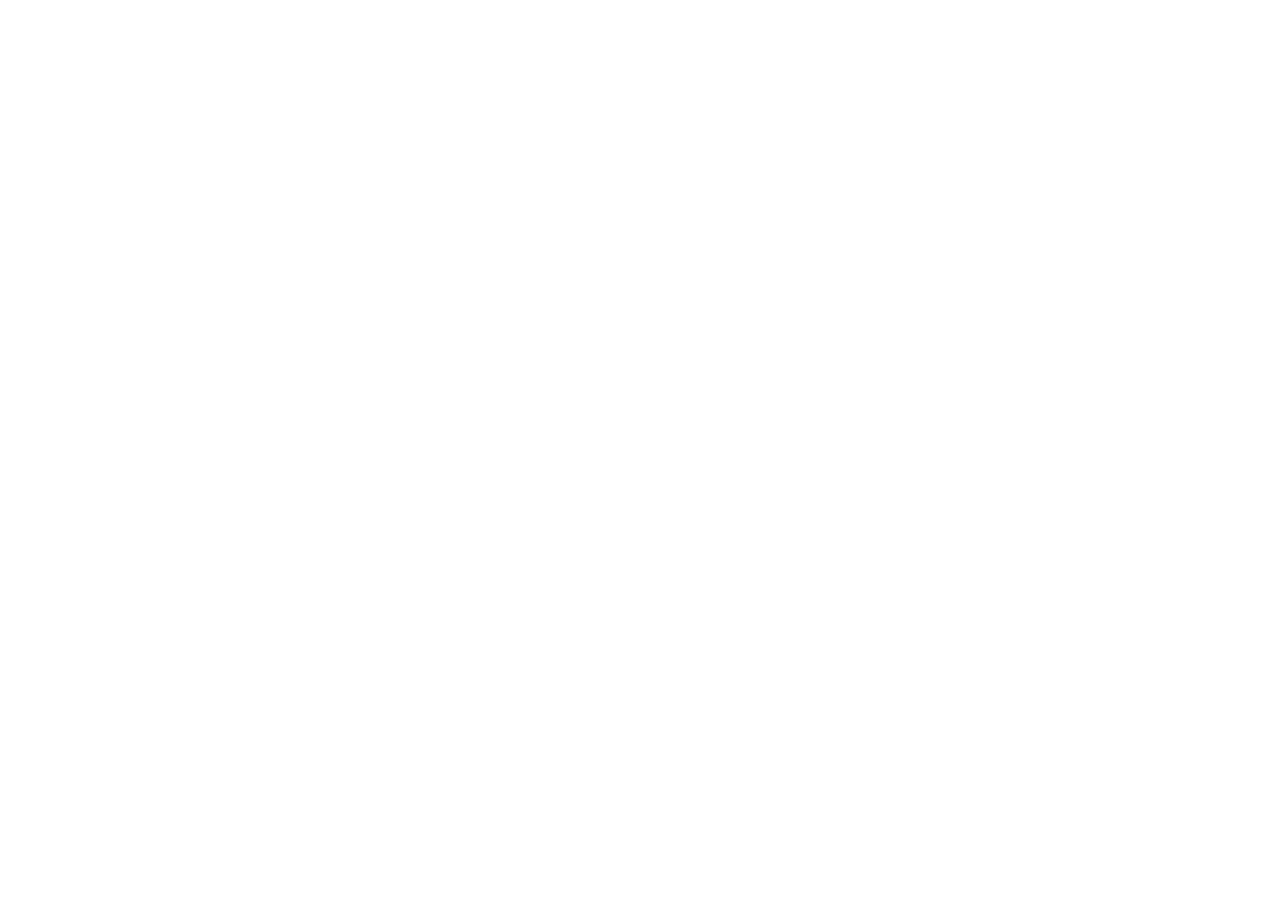
==== index.html @ 696d4584 "1sT PUSH" ====
<!DOCTYPE html>
<html lang="en">
<head>
    <meta charset="UTF-8">
    <meta name="viewport" content="width=device-width, initial-scale=1.0">
    <link rel="stylesheet" href="index.css">
    <title>Gen of Questions</title>
</head>
<body>
    
</body>
</html>
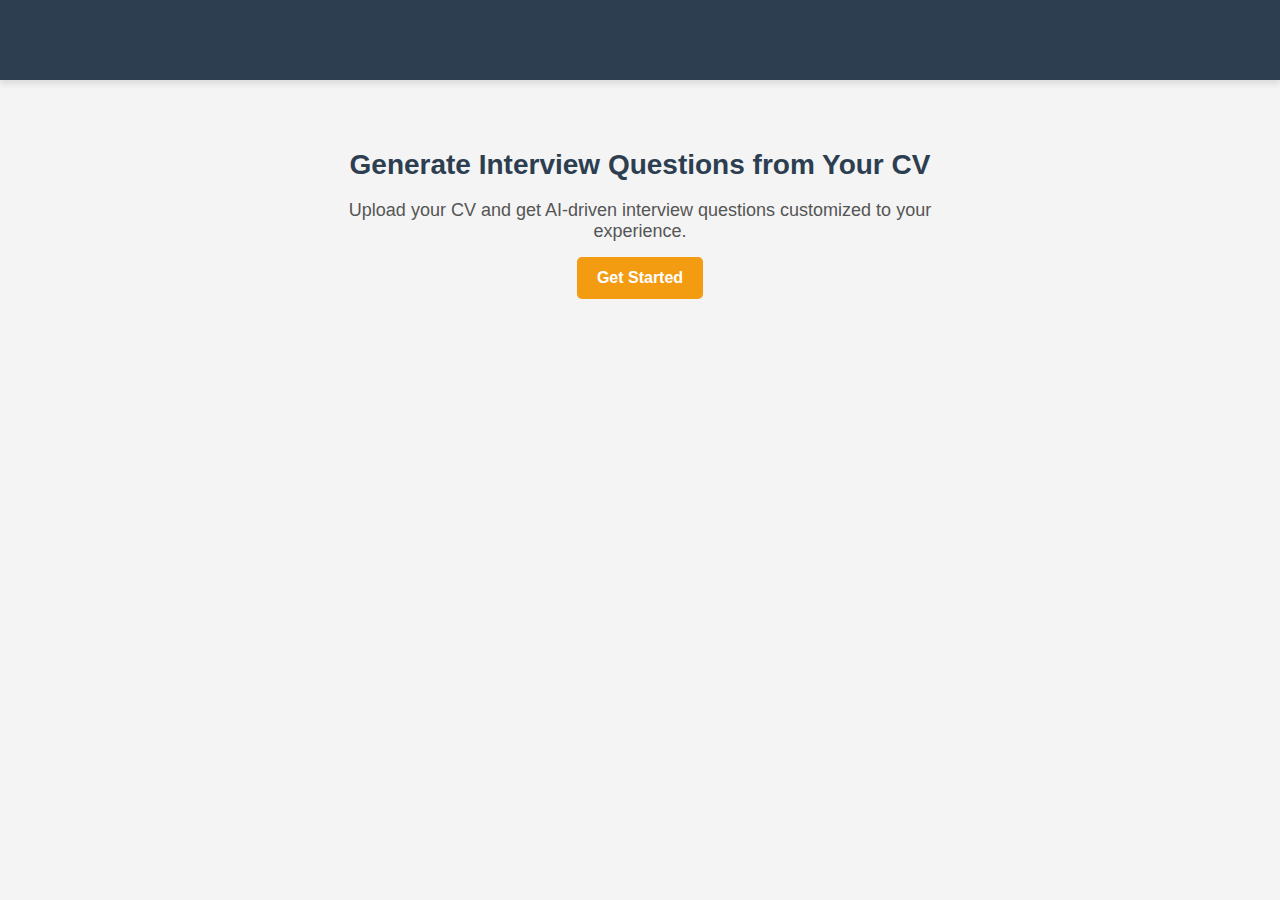
==== commit 54f860c3: "2nd Commit" ====
--- a/index.html
+++ b/index.html
@@ -3,10 +3,33 @@
 <head>
     <meta charset="UTF-8">
     <meta name="viewport" content="width=device-width, initial-scale=1.0">
+    <title>AI CV to Interview Generator</title>
     <link rel="stylesheet" href="index.css">
-    <title>Gen of Questions</title>
 </head>
 <body>
+    <!-- Header Section -->
+    <header class="header">
+        <div class="logo">AI CV Generator</div>
+        <nav class="nav">
+            <ul>
+                <li><a href="index.html">Home</a></li>
+                <li><a href="#">Sign In</a></li>
+                <li><a href="#">Sign Up</a></li>
+                <li><a href="contact.html">Contact</a></li>
+            </ul>
+        </nav>
+    </header>
     
+    <!-- Main Section -->
+    <main class="main-content">
+        <h1>Generate Interview Questions from Your CV</h1>
+        <p>Upload your CV and get AI-driven interview questions customized to your experience.</p>
+        <button>Get Started</button>
+    </main>
+    
+    <!-- Footer Section -->
+    <footer class="footer">
+        <p>&copy; 2025 AI CV Generator. All rights reserved.</p>
+    </footer>
 </body>
-</html>+</html>
--- a/index.css
+++ b/index.css
@@ -0,0 +1,152 @@
+/* General Styles */
+body {
+    font-family: Arial, sans-serif;
+    margin: 0;
+    padding: 0;
+    background-color: #f4f4f4;
+    text-align: center;
+    animation: fadeIn 1s ease-in-out;
+}
+
+/* Header Section */
+.header {
+    display: flex;
+    justify-content: space-between;
+    align-items: center;
+    padding: 15px 20px;
+    background-color: #2c3e50;
+    color: white;
+    box-shadow: 0 4px 6px rgba(0, 0, 0, 0.1);
+    animation: slideDown 1s ease-in-out;
+}
+
+.logo {
+    font-size: 24px;
+    font-weight: bold;
+    opacity: 0;
+    animation: fadeIn 1.5s forwards;
+}
+
+.nav ul {
+    list-style: none;
+    padding: 0;
+}
+
+.nav ul li {
+    display: inline;
+    margin: 0 15px;
+    opacity: 0;
+    animation: fadeIn 1.5s ease-in-out forwards;
+    animation-delay: 0.5s;
+}
+
+.nav ul li a {
+    color: white;
+    text-decoration: none;
+    font-weight: bold;
+    transition: color 0.3s ease;
+}
+
+.nav ul li a:hover {
+    color: #f39c12;
+}
+
+/* Main Content */
+.main-content {
+    padding: 50px 20px;
+    animation: fadeInUp 1s ease-in-out;
+}
+
+.main-content h1 {
+    font-size: 28px;
+    color: #2c3e50;
+}
+
+.main-content p {
+    font-size: 18px;
+    color: #555;
+    max-width: 600px;
+    margin: 0 auto;
+}
+
+button {
+    background-color: #f39c12;
+    color: white;
+    border: none;
+    padding: 12px 20px;
+    font-size: 16px;
+    font-weight: bold;
+    cursor: pointer;
+    border-radius: 5px;
+    margin-top: 15px;
+    transition: transform 0.3s ease, background-color 0.3s ease;
+}
+
+button:hover {
+    background-color: #e67e22;
+    transform: scale(1.1);
+}
+
+/* Footer */
+.footer {
+    background-color: #2c3e50;
+    color: white;
+    padding: 10px 0;
+    position: absolute;
+    width: 100%;
+    bottom: 0;
+    opacity: 0;
+    animation: fadeIn 1.5s ease-in-out forwards;
+    animation-delay: 1s;
+}
+
+/* Animations */
+@keyframes fadeIn {
+    from {
+        opacity: 0;
+    }
+    to {
+        opacity: 1;
+    }
+}
+
+@keyframes slideDown {
+    from {
+        transform: translateY(-100%);
+    }
+    to {
+        transform: translateY(0);
+    }
+}
+
+@keyframes fadeInUp {
+    from {
+        opacity: 0;
+        transform: translateY(20px);
+    }
+    to {
+        opacity: 1;
+        transform: translateY(0);
+    }
+}
+
+/* Responsive Design */
+@media (max-width: 768px) {
+    .header {
+        flex-direction: column;
+        text-align: center;
+    }
+
+    .nav ul {
+        padding-top: 10px;
+    }
+
+    .nav ul li {
+        display: block;
+        margin: 10px 0;
+    }
+
+    .main-content {
+        padding: 30px 10px;
+    }
+}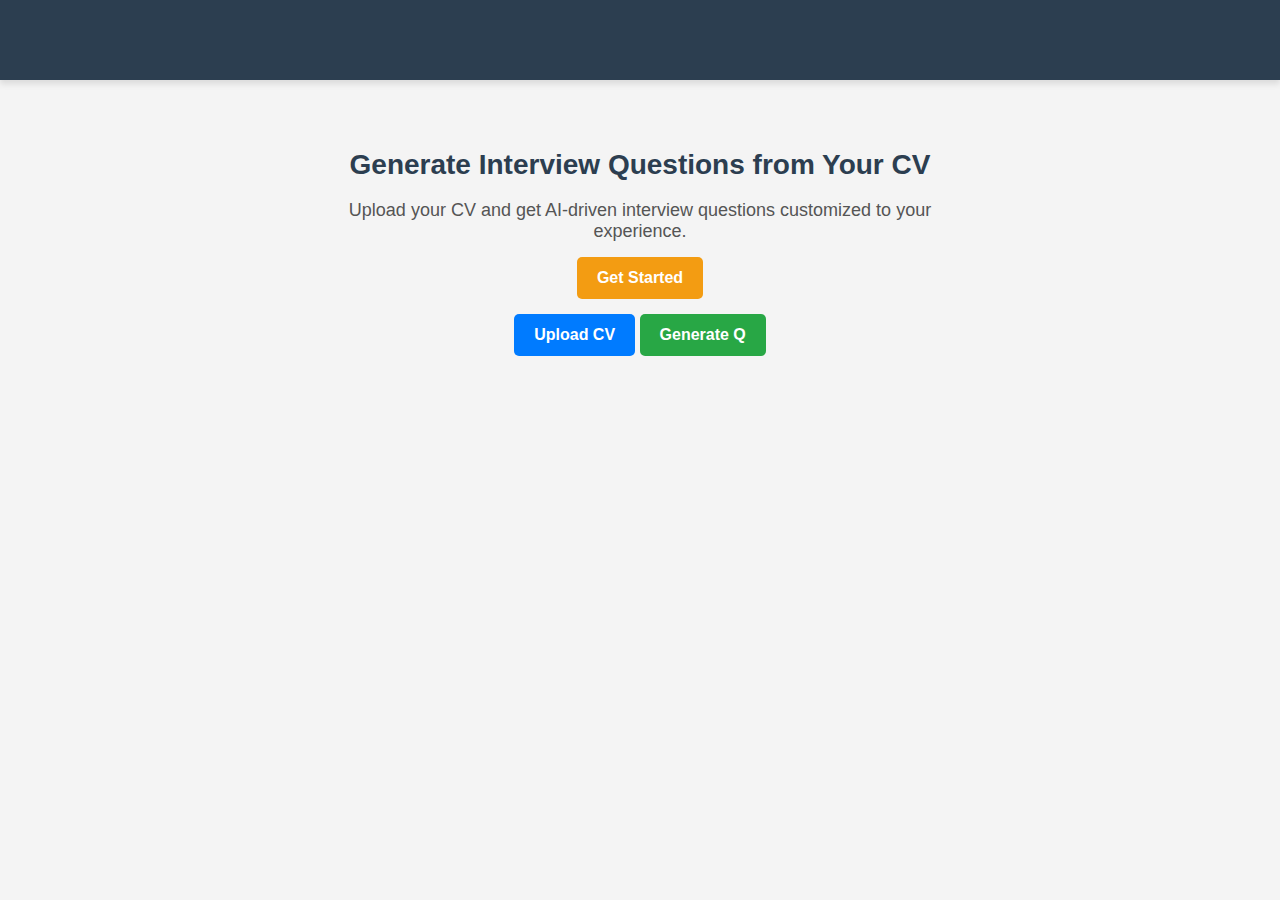
==== commit 24893363: "Buttons for generating questions" ====
--- a/index.html
+++ b/index.html
@@ -25,6 +25,11 @@
         <h1>Generate Interview Questions from Your CV</h1>
         <p>Upload your CV and get AI-driven interview questions customized to your experience.</p>
         <button>Get Started</button>
+        <!-- Right-aligned Buttons -->
+    <div class="right-buttons">
+        <button class="upload-button">Upload CV</button>
+        <button class="generate-button">Generate Q</button>
+    </div>
     </main>
     
     <!-- Footer Section -->
--- a/index.css
+++ b/index.css
@@ -86,7 +86,15 @@
     background-color: #e67e22;
     transform: scale(1.1);
 }
+.upload-button {
+    background-color: #007bff;
+    color: white;
+}
 
+.generate-button {
+    background-color: #28a745;
+    color: white;
+}
 /* Footer */
 .footer {
     background-color: #2c3e50;
@@ -149,4 +157,14 @@
     .main-content {
         padding: 30px 10px;
     }
+
+}
+@media screen and (max-width: 768px) {
+    .right-buttons {
+        position: static;
+        transform: none;
+        margin: 20px auto;
+        flex-direction: row;
+        justify-content: center;
+    }
 }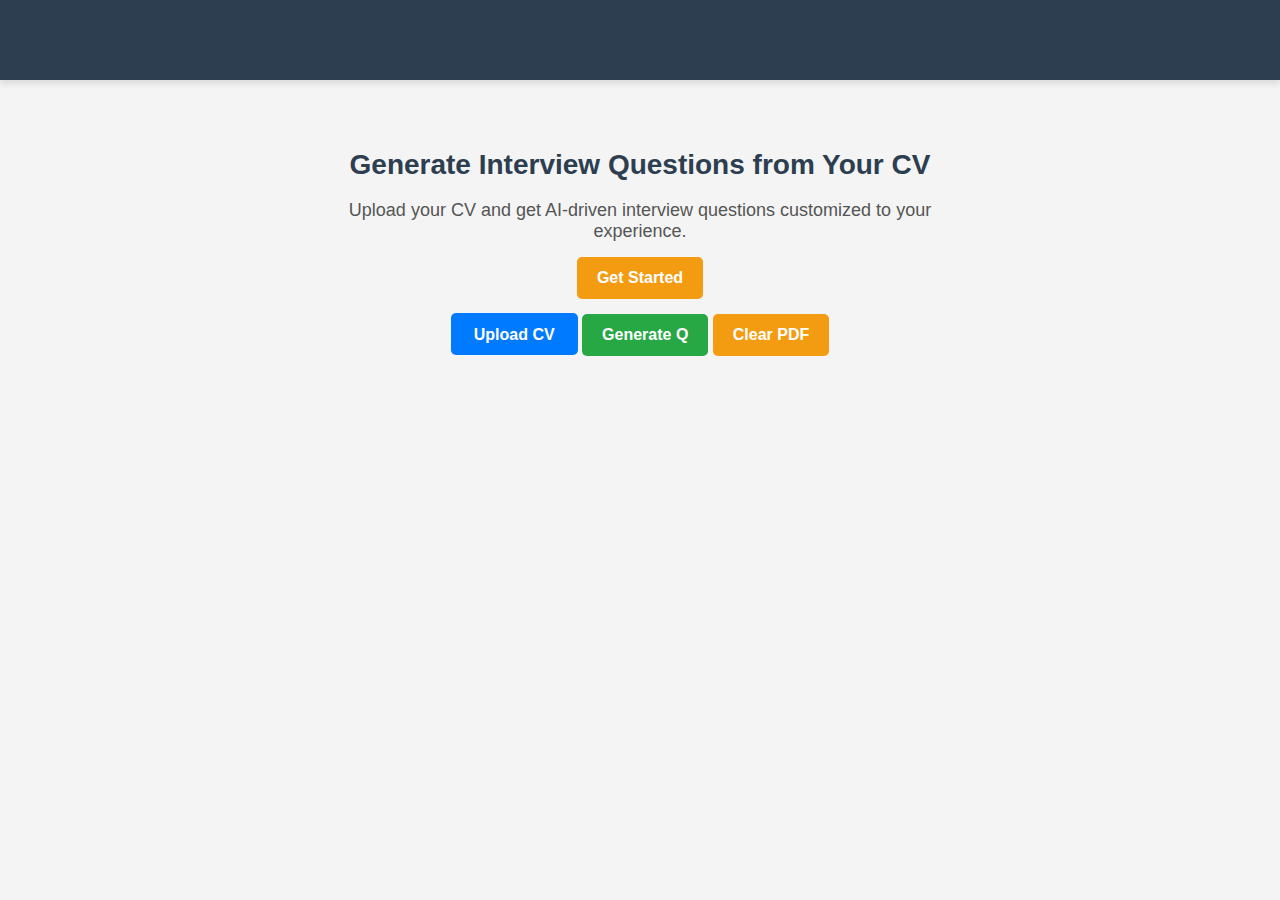
==== commit ceb78ac1: "Pdf file uploading" ====
--- a/index.html
+++ b/index.html
@@ -3,18 +3,21 @@
 <head>
     <meta charset="UTF-8">
     <meta name="viewport" content="width=device-width, initial-scale=1.0">
-    <title>AI CV to Interview Generator</title>
+    <title>AI CV to Q Generator</title>
     <link rel="stylesheet" href="index.css">
+    <link rel="stylesheet" href="https://fonts.googleapis.com/css2?family=Material+Symbols+Outlined:opsz,wght,FILL,GRAD@20..48,100..700,0..1,-50..200&icon_names=arrow_back" />
+    
+    
 </head>
 <body>
     <!-- Header Section -->
     <header class="header">
-        <div class="logo">AI CV Generator</div>
+        <div class="logo">AI CV to Q Generator</div>
         <nav class="nav">
             <ul>
                 <li><a href="index.html">Home</a></li>
-                <li><a href="#">Sign In</a></li>
-                <li><a href="#">Sign Up</a></li>
+                <li><a href="Signin.html">Sign In</a></li>
+                <li><a href="Signup.html">Sign Up</a></li>
                 <li><a href="contact.html">Contact</a></li>
             </ul>
         </nav>
@@ -24,17 +27,80 @@
     <main class="main-content">
         <h1>Generate Interview Questions from Your CV</h1>
         <p>Upload your CV and get AI-driven interview questions customized to your experience.</p>
-        <button>Get Started</button>
+        <button onclick=comingsoon()>Get Started</button>
         <!-- Right-aligned Buttons -->
     <div class="right-buttons">
-        <button class="upload-button">Upload CV</button>
+        <label for="pdfInput" class="upload-buttonlabel">Upload CV</label>       
+        <!-- <button class="upload-button">-->
+            <input type="file" id="pdfInput" class="input-class" accept="application/pdf" onchange="previewPDF()">
+        <!-- </button>  -->
         <button class="generate-button">Generate Q</button>
+        <button clss="clear-PDF" onclick="clearPDF()">Clear PDF</button>
     </div>
+    
     </main>
-    
+    <!-- Pdf file section -->
+    <div id="pdfViewer">
+        <iframe id="pdfFrame" class="pdf-show" frameBorder="0" width="700" height="400"></iframe>
+    </div>
     <!-- Footer Section -->
     <footer class="footer">
         <p>&copy; 2025 AI CV Generator. All rights reserved.</p>
     </footer>
 </body>
+<script>
+function comingsoon() {
+    alert("Feature is coming soon.");
+  }
+//   function previewPDF() {
+//             const fileInput = document.getElementById('pdfInput');
+//             const file = fileInput.files[0];
+//             const pdfFrame = document.getElementById('pdfFrame');
+//             const pdfViewer = document.getElementById('pdfViewer');
+
+//             if (file) {
+//                 if (file.type !== "application/pdf") {
+//                     alert("Only PDF files are allowed!");
+//                     fileInput.value = "";
+//                     return;
+//                 }
+
+//                 const fileURL = URL.createObjectURL(file);
+//                 pdfFrame.src = fileURL;
+//                 pdfViewer.style.display = "block";
+//             }
+//         }
+
+//         function clearPDF() {
+//             document.getElementById('pdfInput').value = "";
+//             document.getElementById('pdfViewer').style.display = "none";
+//             document.getElementById('pdfFrame').src = "";
+//         }
+function previewPDF() {
+    const fileInput = document.getElementById('pdfInput');
+    const file = fileInput.files[0];
+    const pdfFrame = document.getElementById('pdfFrame');
+    const pdfViewer = document.getElementById('pdfViewer');
+
+    if (file) {
+        if (file.type !== "application/pdf") {
+            alert("Only PDF files are allowed!");
+            fileInput.value = "";
+            return;
+        }
+
+        const reader = new FileReader();
+        reader.onload = function(event) {
+            pdfFrame.src = event.target.result; // Load PDF using Base64 Data URL
+            pdfViewer.style.display = "block";
+        };
+        reader.readAsDataURL(file);
+    }
+}
+function clearPDF() {
+            document.getElementById('pdfInput').value = "";
+            document.getElementById('pdfViewer').style.display = "none";
+            document.getElementById('pdfFrame').src = "";
+        }
+</script>
 </html>
--- a/index.css
+++ b/index.css
@@ -45,6 +45,7 @@
     text-decoration: none;
     font-weight: bold;
     transition: color 0.3s ease;
+    font-size: medium;
 }
 
 .nav ul li a:hover {
@@ -81,14 +82,18 @@
     margin-top: 15px;
     transition: transform 0.3s ease, background-color 0.3s ease;
 }
-
+.clear-PDF{
+    background-color: blueviolet;
+    color: white;
+}
 button:hover {
     background-color: #e67e22;
-    transform: scale(1.1);
+    /* transform: scale(1.1); */
 }
 .upload-button {
     background-color: #007bff;
     color: white;
+    
 }
 
 .generate-button {
@@ -157,6 +162,10 @@
     .main-content {
         padding: 30px 10px;
     }
+    .pdf-show {
+        width: 100%;
+        height: 400px;
+    }
 
 }
 @media screen and (max-width: 768px) {
@@ -167,4 +176,61 @@
         flex-direction: row;
         justify-content: center;
     }
+}
+
+
+/* Responsive Design */
+@media (max-width: 400px) {
+    .header {
+        flex-direction: column;
+        text-align: center;
+    }
+
+    .nav ul {
+        padding-top: 10px;
+    }
+
+    .nav ul li {
+        display: block;
+        margin: 10px 0;
+    }
+
+    .main-content {
+        padding: 30px 10px;
+    }
+    .pdf-show {
+        width: 50%;
+        height: auto;
+    }
+    .right-buttons {
+        position: static;
+        transform: none;
+        margin: 20px auto;
+        flex-direction: row;
+        justify-content: center;
+    }
+
+}
+
+
+
+.pdf-show{
+    position: fixed;
+    left: 05%
+    }
+.input-class{
+    justify-content: center;
+    align-items: center;
+    display: none;
+}
+.upload-buttonlabel{
+    background-color: #007bff;
+    color: white;
+    padding: 12.5px 23px;
+    border-radius: 5px;
+    font-weight: bolder;
+}
+.upload-buttonlabel:hover {
+    background-color: #e67e22;
+    transform: scale(1.1);
 }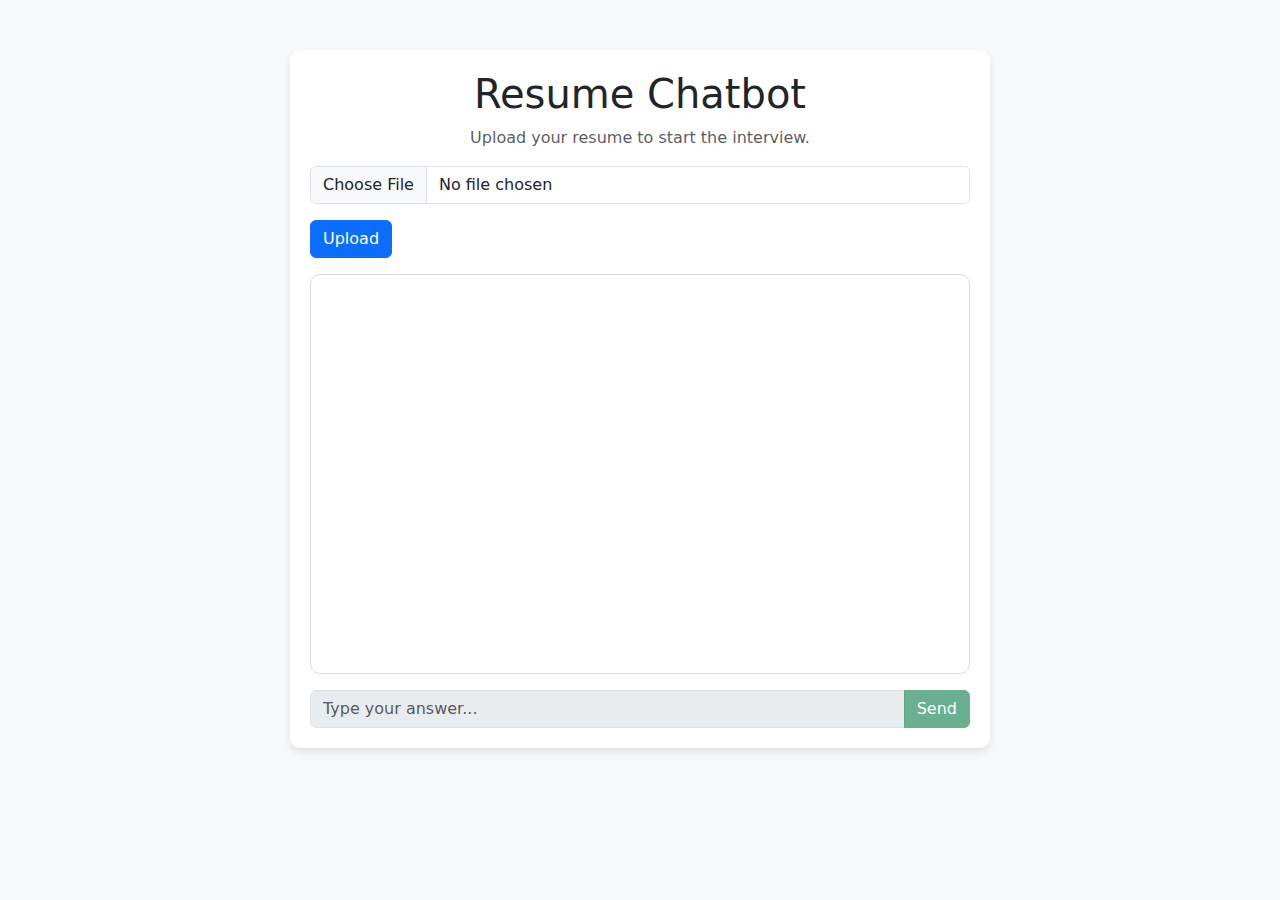
==== commit 9a5a4663: "Add files via upload" ====
--- a/index.html
+++ b/index.html
@@ -1,106 +1,162 @@
-<!DOCTYPE html>
-<html lang="en">
-<head>
-    <meta charset="UTF-8">
-    <meta name="viewport" content="width=device-width, initial-scale=1.0">
-    <title>AI CV to Q Generator</title>
-    <link rel="stylesheet" href="index.css">
-    <link rel="stylesheet" href="https://fonts.googleapis.com/css2?family=Material+Symbols+Outlined:opsz,wght,FILL,GRAD@20..48,100..700,0..1,-50..200&icon_names=arrow_back" />
-    
-    
-</head>
-<body>
-    <!-- Header Section -->
-    <header class="header">
-        <div class="logo">AI CV to Q Generator</div>
-        <nav class="nav">
-            <ul>
-                <li><a href="index.html">Home</a></li>
-                <li><a href="Signin.html">Sign In</a></li>
-                <li><a href="Signup.html">Sign Up</a></li>
-                <li><a href="contact.html">Contact</a></li>
-            </ul>
-        </nav>
-    </header>
-    
-    <!-- Main Section -->
-    <main class="main-content">
-        <h1>Generate Interview Questions from Your CV</h1>
-        <p>Upload your CV and get AI-driven interview questions customized to your experience.</p>
-        <button onclick=comingsoon()>Get Started</button>
-        <!-- Right-aligned Buttons -->
-    <div class="right-buttons">
-        <label for="pdfInput" class="upload-buttonlabel">Upload CV</label>       
-        <!-- <button class="upload-button">-->
-            <input type="file" id="pdfInput" class="input-class" accept="application/pdf" onchange="previewPDF()">
-        <!-- </button>  -->
-        <button class="generate-button">Generate Q</button>
-        <button clss="clear-PDF" onclick="clearPDF()">Clear PDF</button>
-    </div>
-    
-    </main>
-    <!-- Pdf file section -->
-    <div id="pdfViewer">
-        <iframe id="pdfFrame" class="pdf-show" frameBorder="0" width="700" height="400"></iframe>
-    </div>
-    <!-- Footer Section -->
-    <footer class="footer">
-        <p>&copy; 2025 AI CV Generator. All rights reserved.</p>
-    </footer>
-</body>
-<script>
-function comingsoon() {
-    alert("Feature is coming soon.");
-  }
-//   function previewPDF() {
-//             const fileInput = document.getElementById('pdfInput');
-//             const file = fileInput.files[0];
-//             const pdfFrame = document.getElementById('pdfFrame');
-//             const pdfViewer = document.getElementById('pdfViewer');
-
-//             if (file) {
-//                 if (file.type !== "application/pdf") {
-//                     alert("Only PDF files are allowed!");
-//                     fileInput.value = "";
-//                     return;
-//                 }
-
-//                 const fileURL = URL.createObjectURL(file);
-//                 pdfFrame.src = fileURL;
-//                 pdfViewer.style.display = "block";
-//             }
-//         }
-
-//         function clearPDF() {
-//             document.getElementById('pdfInput').value = "";
-//             document.getElementById('pdfViewer').style.display = "none";
-//             document.getElementById('pdfFrame').src = "";
-//         }
-function previewPDF() {
-    const fileInput = document.getElementById('pdfInput');
-    const file = fileInput.files[0];
-    const pdfFrame = document.getElementById('pdfFrame');
-    const pdfViewer = document.getElementById('pdfViewer');
-
-    if (file) {
-        if (file.type !== "application/pdf") {
-            alert("Only PDF files are allowed!");
-            fileInput.value = "";
-            return;
-        }
-
-        const reader = new FileReader();
-        reader.onload = function(event) {
-            pdfFrame.src = event.target.result; // Load PDF using Base64 Data URL
-            pdfViewer.style.display = "block";
-        };
-        reader.readAsDataURL(file);
-    }
-}
-function clearPDF() {
-            document.getElementById('pdfInput').value = "";
-            document.getElementById('pdfViewer').style.display = "none";
-            document.getElementById('pdfFrame').src = "";
-        }
-</script>
-</html>
+<!DOCTYPE html>
+<html lang="en">
+<head>
+    <meta charset="UTF-8">
+    <meta name="viewport" content="width=device-width, initial-scale=1.0">
+    <title>Resume Chatbot</title>
+    <link rel="stylesheet" href="https://cdn.jsdelivr.net/npm/bootstrap@5.3.0/dist/css/bootstrap.min.css">
+    <style>
+        body {
+            background-color: #f8f9fa;
+        }
+        .container {
+            max-width: 700px;
+            margin-top: 50px;
+            background: white;
+            padding: 20px;
+            border-radius: 10px;
+            box-shadow: 0px 4px 8px rgba(0, 0, 0, 0.1);
+        }
+        .chat-box {
+            border: 1px solid #ddd;
+            padding: 10px;
+            height: 400px;
+            overflow-y: auto;
+            background: #fff;
+            border-radius: 10px;
+        }
+        .chat-message {
+            margin-bottom: 10px;
+            padding: 8px 12px;
+            border-radius: 5px;
+        }
+        .user-message {
+            background-color: #007bff;
+            color: white;
+            text-align: left;
+        }
+        .bot-message {
+            background-color: #e9ecef;
+            text-align: left;
+        }
+    </style>
+</head>
+<body>
+    <div class="container">
+        <h1 class="text-center">Resume Chatbot</h1>
+        <p class="text-muted text-center">Upload your resume to start the interview.</p>
+
+        <div class="mb-3">
+            <input type="file" id="resumeFile" class="form-control">
+        </div>
+        <button class="btn btn-primary" onclick="uploadResume()">Upload</button>
+
+        <div id="loading" class="text-center mt-3" style="display: none;">
+            <div class="spinner-border text-primary" role="status"></div>
+            <p>Processing your resume...</p>
+        </div>
+
+        <div class="chat-box mt-3" id="chatBox"></div>
+        <div class="input-group mt-3">
+            <input type="text" id="answerInput" class="form-control" placeholder="Type your answer..." disabled>
+            <button class="btn btn-success" onclick="sendAnswer()" disabled>Send</button>
+        </div>
+    </div>
+
+    <script>
+        let questions = [];
+        let currentQuestionIndex = 0;
+        let answers = [];
+
+        function appendMessage(text, sender) {
+            let chatBox = document.getElementById("chatBox");
+            let messageDiv = document.createElement("div");
+            messageDiv.classList.add("chat-message", sender === "bot" ? "bot-message" : "user-message");
+            messageDiv.innerText = text;
+            chatBox.appendChild(messageDiv);
+            chatBox.scrollTop = chatBox.scrollHeight;
+        }
+
+        function uploadResume() {
+            let fileInput = document.getElementById("resumeFile");
+            if (fileInput.files.length === 0) {
+                alert("Please select a file to upload.");
+                return;
+            }
+            let formData = new FormData();
+            formData.append("file", fileInput.files[0]);
+            document.getElementById("loading").style.display = "block";
+
+            fetch("/upload", { method: "POST", body: formData })
+                .then(response => response.json())
+                .then(data => {
+                    document.getElementById("loading").style.display = "none";
+                    if (data.error) {
+                        alert(data.error);
+                    } else {
+                        questions = data.questions;
+                        currentQuestionIndex = 0;
+                        answers = [];
+                        startChat();
+                    }
+                })
+                .catch(error => {
+                    document.getElementById("loading").style.display = "none";
+                    alert("Something went wrong. Please try again.");
+                });
+        }
+
+        function startChat() {
+            appendMessage("AI: Here are some interview questions based on your resume:", "bot");
+            askNextQuestion();
+        }
+
+        function askNextQuestion() {
+            if (currentQuestionIndex < questions.length) {
+                appendMessage("AI: " + questions[currentQuestionIndex], "bot");
+                document.getElementById("answerInput").disabled = false;
+                document.querySelector("button.btn-success").disabled = false;
+            } else {
+                submitAnswers();
+            }
+        }
+
+        function sendAnswer() {
+            let answerInput = document.getElementById("answerInput");
+            let answer = answerInput.value.trim();
+            if (answer === "") return;
+            
+            appendMessage("You: " + answer, "user");
+            answers.push(answer);
+            
+            answerInput.value = "";
+            document.getElementById("answerInput").disabled = true;
+            document.querySelector("button.btn-success").disabled = true;
+            
+            currentQuestionIndex++;
+            setTimeout(askNextQuestion, 1000);
+        }
+
+        function submitAnswers() {
+            appendMessage("AI: Evaluating your answers...", "bot");
+
+            fetch("/submit_answers", {
+                method: "POST",
+                headers: { "Content-Type": "application/json" },
+                body: JSON.stringify({ answers: answers })
+            })
+            .then(response => response.json())
+            .then(data => {
+                if (data.error) {
+                    appendMessage("AI: " + data.error, "bot");
+                } else {
+                    appendMessage("AI: Your final score: " + data.score, "bot");
+                }
+            })
+            .catch(error => {
+                appendMessage("AI: Error submitting answers. Please try again.", "bot");
+            });
+        }
+    </script>
+</body>
+</html>
